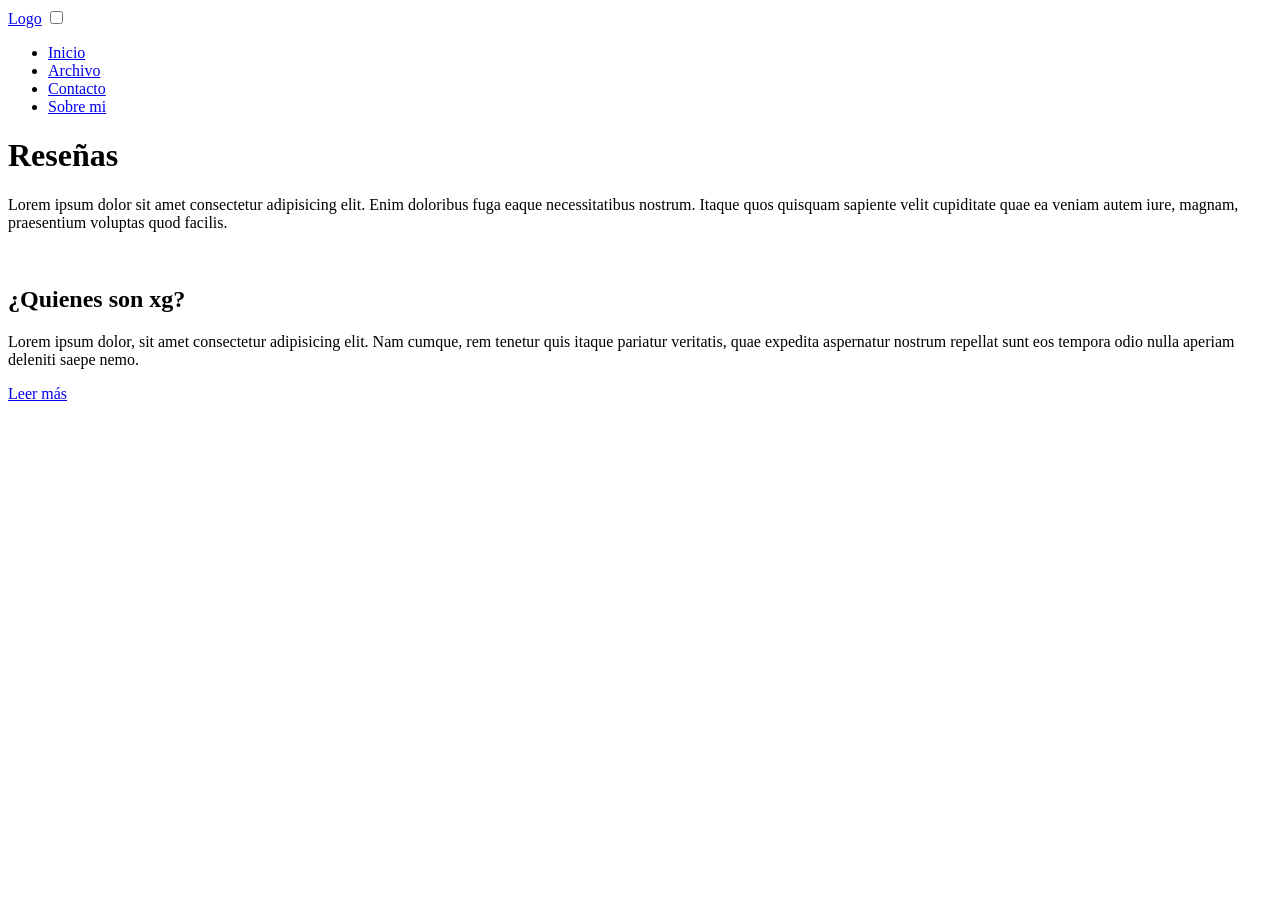
==== blog.html @ a1040475 "Add files via upload" ====
<!DOCTYPE html>
<html lang="en">
<head>
    <meta charset="UTF-8">
    <meta name="viewport" content="width=device-width, initial-scale=1.0">
    <title>Document</title>
    <link rel="stylesheet" href="style.css">
</head>
<body>
    
    <header class="header">
        <div class="menu container">
            <a href="#" class="logo">Logo</a> <!--insertar logo despues-->
            <input type="checkbox" id="menu"/>
            <label for="menu">
                <img src="images/menu.png" class="menu-icon" alt="">
            </label>
            <nav class="navbar">
                <ul> <!--añadir enlaces-->
                    <li><a href="#">Inicio</a></li>
                    <li><a href="#">Archivo</a></li>
                    <li><a href="#">Contacto</a></li>
                    <li><a href="#">Sobre mi</a></li>
                </ul>
            </nav>
        </div>

        <div class="header-content container">

            <h1>Reseñas</h1> <!--modificar nombre-->
            <p>Lorem ipsum dolor sit amet consectetur
                 adipisicing elit. Enim doloribus fuga
                  eaque necessitatibus nostrum. Itaque 
                  quos quisquam sapiente velit cupiditate
                   quae ea veniam autem iure, magnam, 
                   praesentium voluptas quod facilis.</p>
        </div>
    </header>


    <section class="xg">

        <img src="images/XGforinstyle.jpg" alt="">
        <div class="xg-content container">
            <h2>¿Quienes son xg?</h2>
            <p class="txt-p">Lorem ipsum dolor, sit amet consectetur
                 adipisicing elit. Nam cumque, rem 
                 tenetur quis itaque pariatur veritatis,
                  quae expedita aspernatur nostrum 
                  repellat sunt eos tempora odio nulla
                   aperiam deleniti saepe nemo.</p>
                   <a href="#">Leer más</a> <!--editar-añadir enlace-->
        </div>
    </section>

</body>
</html>
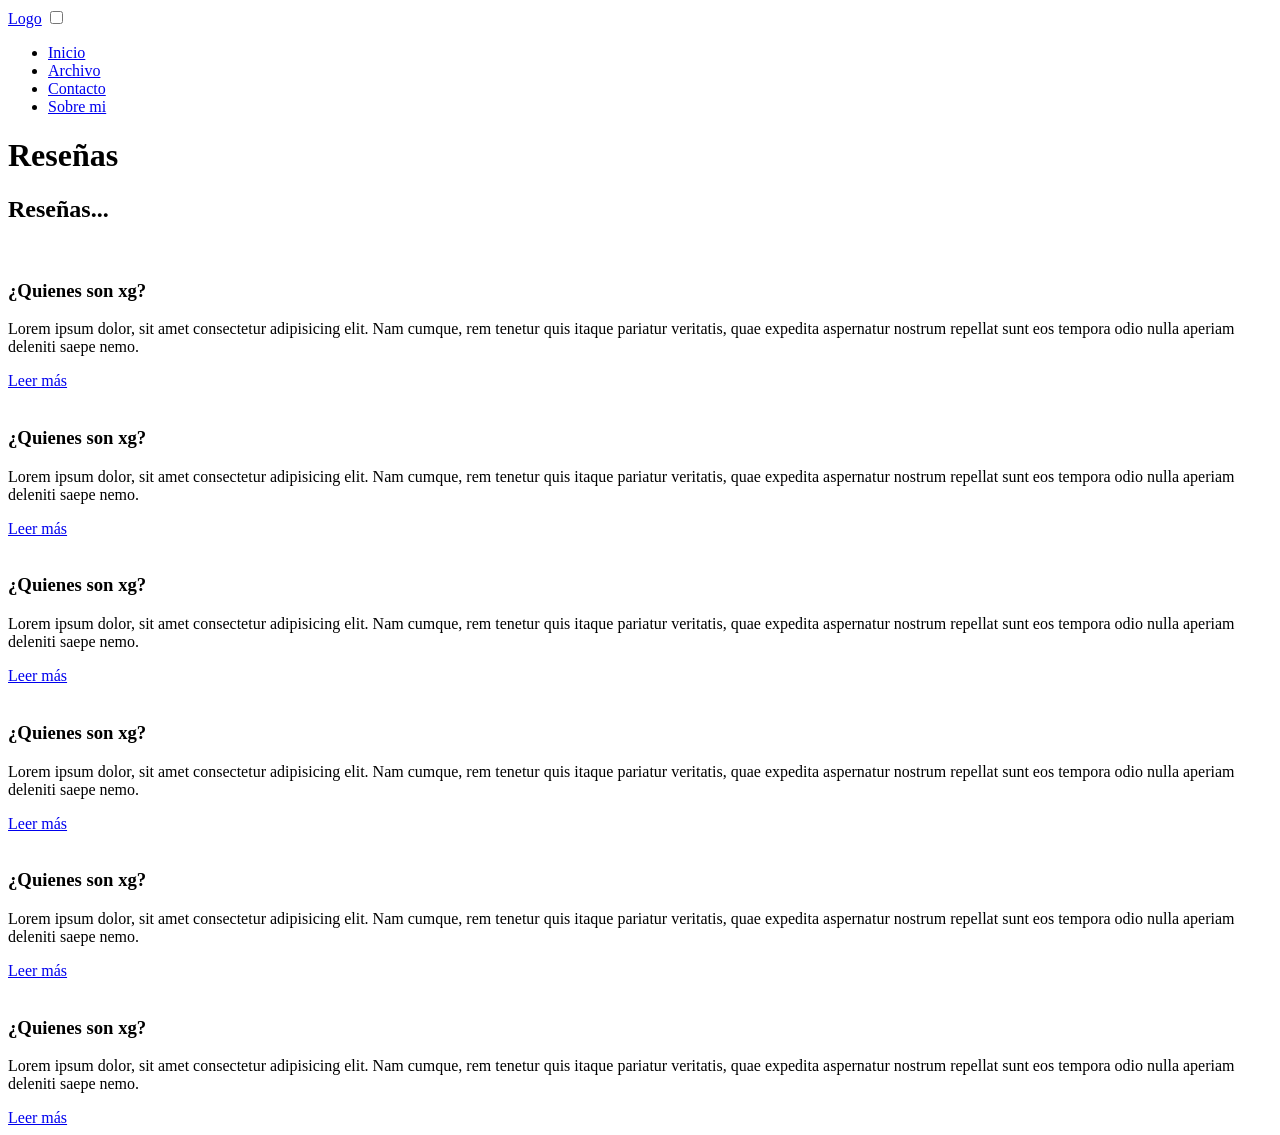
==== commit 18f48064: "Add files via upload" ====
--- a/blog.html
+++ b/blog.html
@@ -3,12 +3,12 @@
 <head>
     <meta charset="UTF-8">
     <meta name="viewport" content="width=device-width, initial-scale=1.0">
-    <title>Document</title>
+    <title>Personal blog website</title>
     <link rel="stylesheet" href="style.css">
+    <link href='https://unpkg.com/boxicons@2.1.4/css/boxicons.min.css' rel='stylesheet'> <!--box icons-->
 </head>
 <body>
-    
-    <header class="header">
+    <header class="header"> <!--header-->
         <div class="menu container">
             <a href="#" class="logo">Logo</a> <!--insertar logo despues-->
             <input type="checkbox" id="menu"/>
@@ -26,32 +26,111 @@
         </div>
 
         <div class="header-content container">
-
-            <h1>Reseñas</h1> <!--modificar nombre-->
-            <p>Lorem ipsum dolor sit amet consectetur
-                 adipisicing elit. Enim doloribus fuga
-                  eaque necessitatibus nostrum. Itaque 
-                  quos quisquam sapiente velit cupiditate
-                   quae ea veniam autem iure, magnam, 
-                   praesentium voluptas quod facilis.</p>
+            <h1>Reseñas</h1> <!--Titulo-->
+        </div>
+        
+        <!--Inicio-->
+       <section class="home" id="home">
+        <div class="home-text container">
+            <h2 class="home-title">Reseñas...</h2> <!--cambiar nombre-->
+        </div>
+       </section>
         </div>
     </header>
 
 
-    <section class="xg">
+    <!--Post-->
+    <section class="post">
 
         <img src="images/XGforinstyle.jpg" alt="">
         <div class="xg-content container">
-            <h2>¿Quienes son xg?</h2>
+            <h3>¿Quienes son xg?</h3>
             <p class="txt-p">Lorem ipsum dolor, sit amet consectetur
                  adipisicing elit. Nam cumque, rem 
                  tenetur quis itaque pariatur veritatis,
                   quae expedita aspernatur nostrum 
                   repellat sunt eos tempora odio nulla
                    aperiam deleniti saepe nemo.</p>
-                   <a href="#">Leer más</a> <!--editar-añadir enlace-->
+                   <a href="#">Leer más</a> <!--editar- añadir enlace-->
+        </div>
+    </section>
+    <!--Post-->
+    <section class="post">
+
+        <img src="images/XGforinstyle.jpg" alt="">
+        <div class="xg-content container">
+            <h3>¿Quienes son xg?</h3>
+            <p class="txt-p">Lorem ipsum dolor, sit amet consectetur
+                 adipisicing elit. Nam cumque, rem 
+                 tenetur quis itaque pariatur veritatis,
+                  quae expedita aspernatur nostrum 
+                  repellat sunt eos tempora odio nulla
+                   aperiam deleniti saepe nemo.</p>
+                   <a href="#">Leer más</a> <!--editar- añadir enlace-->
+        </div>
+    </section>
+    <!--Post-->
+    <section class="post">
+
+        <img src="images/XGforinstyle.jpg" alt="">
+        <div class="xg-content container">
+            <h3>¿Quienes son xg?</h3>
+            <p class="txt-p">Lorem ipsum dolor, sit amet consectetur
+                 adipisicing elit. Nam cumque, rem 
+                 tenetur quis itaque pariatur veritatis,
+                  quae expedita aspernatur nostrum 
+                  repellat sunt eos tempora odio nulla
+                   aperiam deleniti saepe nemo.</p>
+                   <a href="#">Leer más</a> <!--editar- añadir enlace-->
+        </div>
+    </section>
+    <!--Post-->
+    <section class="post">
+
+        <img src="images/XGforinstyle.jpg" alt="">
+        <div class="xg-content container">
+            <h3>¿Quienes son xg?</h3>
+            <p class="txt-p">Lorem ipsum dolor, sit amet consectetur
+                 adipisicing elit. Nam cumque, rem 
+                 tenetur quis itaque pariatur veritatis,
+                  quae expedita aspernatur nostrum 
+                  repellat sunt eos tempora odio nulla
+                   aperiam deleniti saepe nemo.</p>
+                   <a href="#">Leer más</a> <!--editar- añadir enlace-->
+        </div>
+    </section>
+    <!--Post-->
+    <section class="post">
+
+        <img src="images/XGforinstyle.jpg" alt="">
+        <div class="xg-content container">
+            <h3>¿Quienes son xg?</h3>
+            <p class="txt-p">Lorem ipsum dolor, sit amet consectetur
+                 adipisicing elit. Nam cumque, rem 
+                 tenetur quis itaque pariatur veritatis,
+                  quae expedita aspernatur nostrum 
+                  repellat sunt eos tempora odio nulla
+                   aperiam deleniti saepe nemo.</p>
+                   <a href="#">Leer más</a> <!--editar- añadir enlace-->
+        </div>
+    </section>
+    <!--Post-->
+    <section class="post">
+
+        <img src="images/XGforinstyle.jpg" alt="">
+        <div class="xg-content container">
+            <h3>¿Quienes son xg?</h3>
+            <p class="txt-p">Lorem ipsum dolor, sit amet consectetur
+                 adipisicing elit. Nam cumque, rem 
+                 tenetur quis itaque pariatur veritatis,
+                  quae expedita aspernatur nostrum 
+                  repellat sunt eos tempora odio nulla
+                   aperiam deleniti saepe nemo.</p>
+                   <a href="#">Leer más</a> <!--editar- añadir enlace-->
         </div>
     </section>
 
+
+    <script src="main.js"></script> <!--link to js-->
 </body>
 </html>
